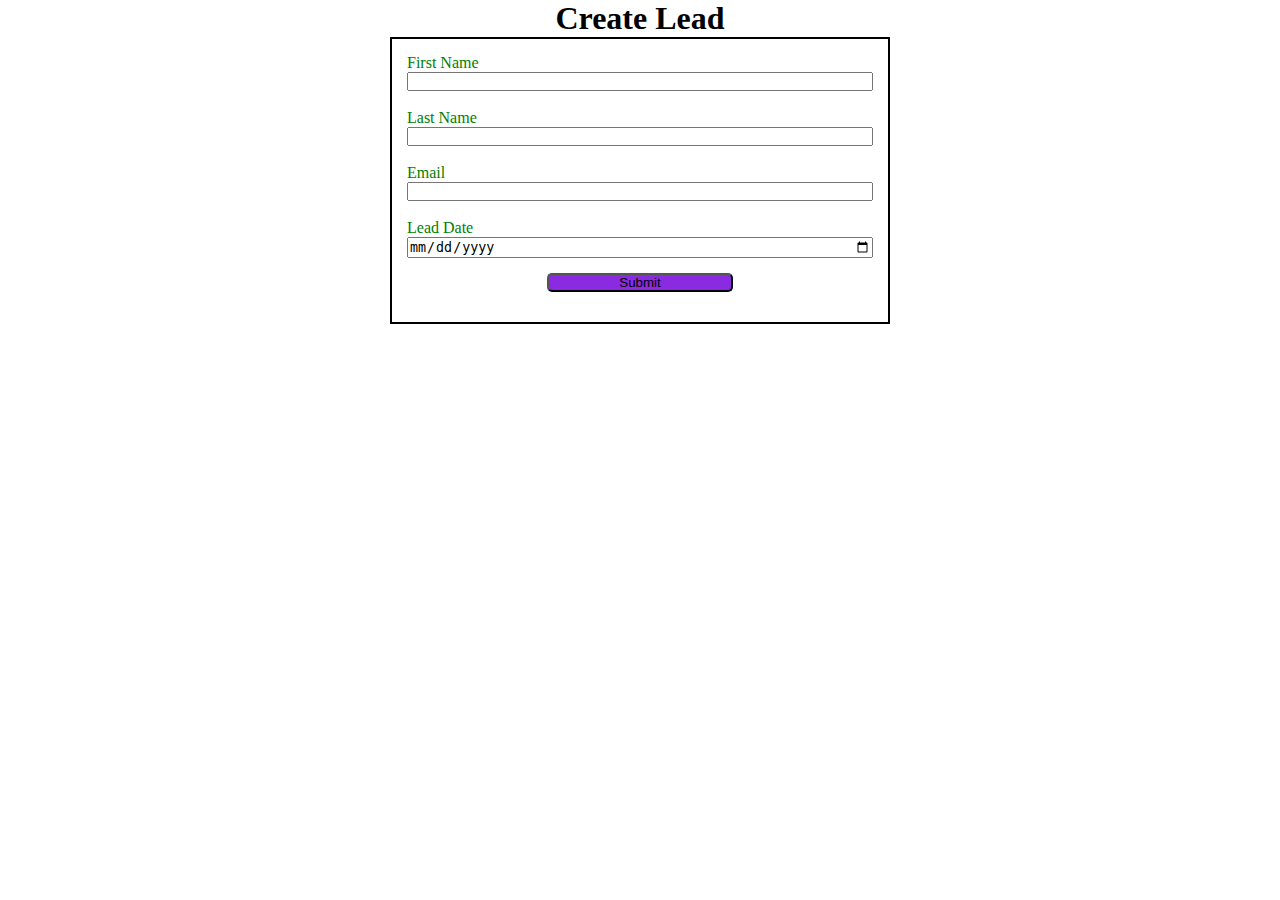
==== index.html @ 39f08883 "Web to Lead changes" ====
<!DOCTYPE html>
<html lang="en">
<head>
    <meta charset="UTF-8">
    <meta name="viewport" content="width=device-width, initial-scale=1.0">
    <title>Web to Lead Case Page</title>
    <link rel="stylesheet" href="style.css">
    <script src="script.js"></script>
</head>
<body>
    <h1>Create Lead</h1>
    <form action="https://webto.salesforce.com/servlet/servlet.WebToLead?encoding=UTF-8&orgId=00D5g00000KBUCy" method="POST" 
    onsubmit="beforeSubmit();">
    
    <input type=hidden name="oid" value="00D5g00000KBUCy">

    <input type=hidden name="retURL" value="">
    
    <input type=hidden name="Lead_Date__c" class ="outputDate"/>

    <label for="first_name">First Name</label><input  id="first_name" maxlength="40" name="first_name" size="20" type="text" required ="true"/><br>
    
    <label for="last_name">Last Name</label><input  id="last_name" maxlength="80" name="last_name" size="20" type="text" required ="true"/><br>
    
    <label for="email">Email</label><input  id="email" maxlength="80" name="email" size="20" type="text" required ="true"/><br>
    
    <label for="Lead Date">Lead Date</label><input type="date" required ="true" class = "inputDate"/>
    <!-- Lead Date:<span class="dateInput dateOnlyInput"><input  id="00NJ1000000yuFF" name="00NJ1000000yuFF" size="12" type="text" /></span><br> -->
    
    <input type="submit" name="submit" class="submit">
    
    <!--whenever you want to convert the date and store into salesforce org then first convert the value as per your locale. System.debug(UserInfo.getLocale());
    we have to put this form over the internet as this is in local server to do that git pages to be used.
    -->
    </form>
    
</body>
</html>
---- style.css ----
*
{
    margin :0;
    padding: 0;
    box-sizing: border-box;
}

h1{
    text-align: center;
}

input,label{
    display: block;
}

label{
    color: green;
}

input{
    width: 100%;
}

.submit{
    margin: 15px auto;
    width: 40%;
    background-color: blueviolet;
    border-radius: 5px;
}

form{
    min-width: 300px;
    max-width: 500px;
    margin: auto;
    border: 2px solid black;
    padding: 15px;
}
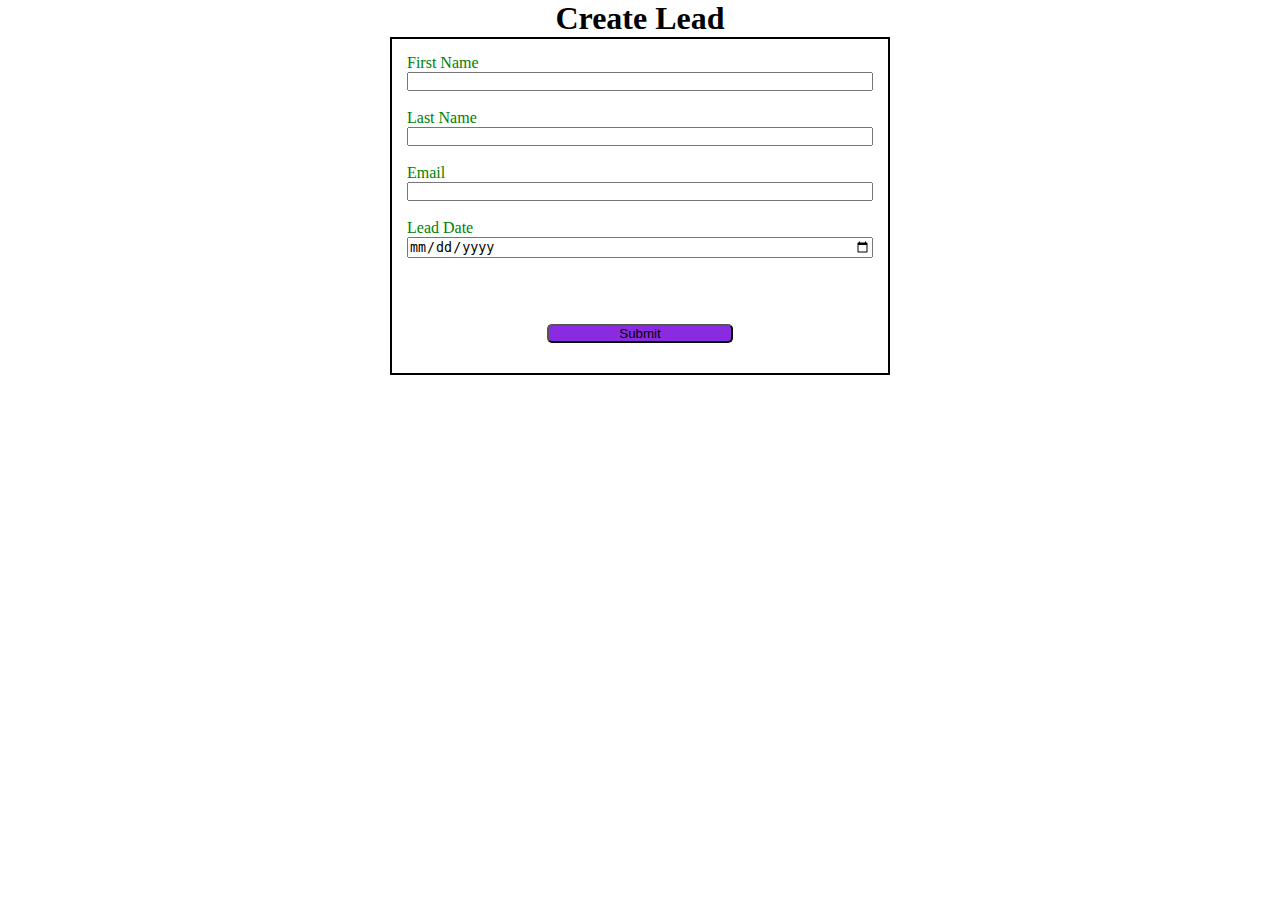
==== commit 4cce9dbf: "recaptcha changes" ====
--- a/index.html
+++ b/index.html
@@ -6,15 +6,18 @@
     <title>Web to Lead Case Page</title>
     <link rel="stylesheet" href="style.css">
     <script src="script.js"></script>
+    <script src="https://www.google.com/recaptcha/api.js"></script>
 </head>
 <body>
     <h1>Create Lead</h1>
     <form action="https://webto.salesforce.com/servlet/servlet.WebToLead?encoding=UTF-8&orgId=00D5g00000KBUCy" method="POST" 
     onsubmit="beforeSubmit();">
+
+    <input type=hidden name='captcha_settings' value='{"keyname":"Web_to_Lead_Bootcamp","fallback":"true","orgId":"00D5g00000KBUCy","ts":""}'>
     
     <input type=hidden name="oid" value="00D5g00000KBUCy">
 
-    <input type=hidden name="retURL" value="">
+    <input type=hidden name="retURL" value="https://discover1234.github.io/Web-to-Lead-Bootcamp/thanks.html">
     
     <input type=hidden name="Lead_Date__c" class ="outputDate"/>
 
@@ -24,14 +27,16 @@
     
     <label for="email">Email</label><input  id="email" maxlength="80" name="email" size="20" type="text" required ="true"/><br>
     
-    <label for="Lead Date">Lead Date</label><input type="date" required ="true" class = "inputDate"/>
+    <label for="Lead Date">Lead Date</label><input type="date" required ="true" class = "inputDate"/><br/>
     <!-- Lead Date:<span class="dateInput dateOnlyInput"><input  id="00NJ1000000yuFF" name="00NJ1000000yuFF" size="12" type="text" /></span><br> -->
-    
+    <div class="g-recaptcha" data-sitekey="6LfPIAkqAAAAABnocapELSMK1ylpJPdmxOT66CAG"></div><br>
+
     <input type="submit" name="submit" class="submit">
     
     <!--whenever you want to convert the date and store into salesforce org then first convert the value as per your locale. System.debug(UserInfo.getLocale());
     we have to put this form over the internet as this is in local server to do that git pages to be used.
     -->
+    
     </form>
     
 </body>
--- a/style.css
+++ b/style.css
@@ -34,4 +34,10 @@
     margin: auto;
     border: 2px solid black;
     padding: 15px;
+}
+
+.g-recaptcha{
+    margin-top: 15px;
+    display: flex;
+    justify-content: center;
 }